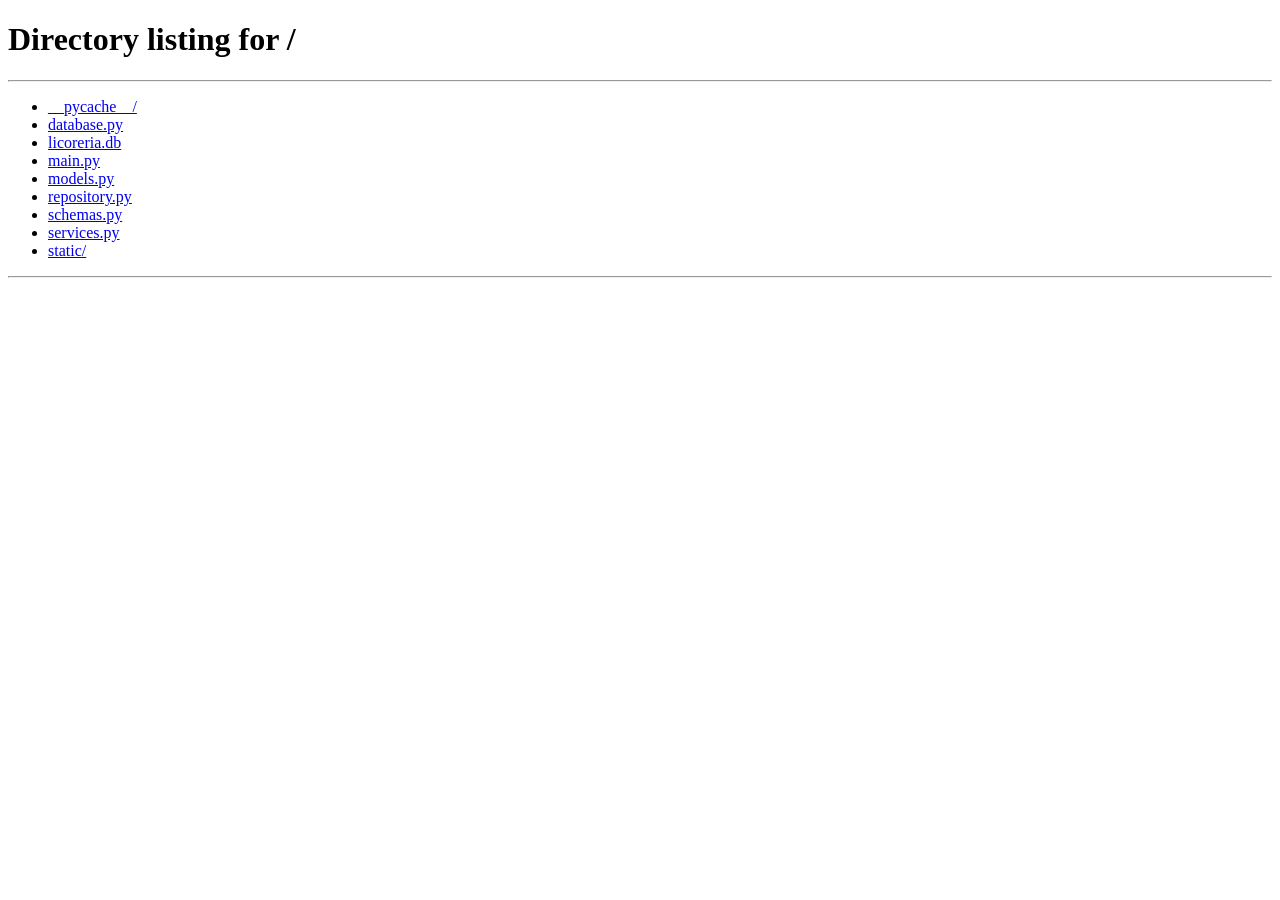
==== static/editar.html @ 01ddfdcc "primera version a modificar" ====
<!DOCTYPE html>
<html lang="es">
<head>
  <meta charset="UTF-8">
  <meta name="viewport" content="width=device-width, initial-scale=1.0">
  <title>Editar Licor - Licorería Central</title>
  <style>
    :root { --primary: #854d0e; --bg: #fefce8; --card: #ffffff; }
    * { box-sizing: border-box; font-family: system-ui, sans-serif; }
    body { background-color: var(--bg); margin: 0; padding: 40px 20px; display: flex; justify-content: center; }
    .card { width: 100%; max-width: 450px; background: var(--card); padding: 25px; border-radius: 8px; box-shadow: 0 4px 10px rgba(0,0,0,0.1); }
    h2 { color: var(--primary); margin-top: 0; }
    .form-group { margin-bottom: 15px; }
    label { display: block; font-weight: bold; margin-bottom: 5px; font-size: 0.9rem; }
    input, select { width: 100%; padding: 9px; border: 1px solid #ccc; border-radius: 4px; font-size: 0.9rem; }
    .btn-group { display: flex; gap: 10px; margin-top: 20px; }
    button { flex: 1; padding: 10px; border: none; border-radius: 4px; font-weight: bold; cursor: pointer; }
    .btn-save { background: var(--primary); color: white; }
    .btn-cancel { background: #6b7280; color: white; text-align: center; text-decoration: none; display: inline-block; line-height: 20px; }
  </style>
</head>
<body>

  <div class="card">
    <h2>✏️ Editar Licor</h2>
    <form id="edit-form">
      <div class="form-group">
        <label>Nombre del Producto</label>
        <input type="text" id="nombre" required>
      </div>

      <div class="form-group">
        <label>Categoría</label>
        <select id="categoria">
          <option value="Pisco">Pisco</option>
          <option value="Whisky">Whisky</option>
          <option value="Ron">Ron</option>
          <option value="Vino">Vino</option>
          <option value="Cerveza">Cerveza</option>
        </select>
      </div>

      <div class="form-group">
        <label>Precio (S/)</label>
        <input type="number" id="precio" step="0.01" required>
      </div>

      <div class="form-group">
        <label>Stock</label>
        <input type="number" id="stock" required>
      </div>

      <div class="form-group">
        <label>Grado Alcohol (%)</label>
        <input type="number" id="grado_alcohol" step="0.1">
      </div>

      <div class="btn-group">
        <button type="submit" class="btn-save">Guardar Cambios</button>
        <a href="/" class="btn-cancel">Cancelar</a>
      </div>
    </form>
  </div>

  <script>
    // Obtener el ID desde la URL (?id=X)
    const urlParams = new URLSearchParams(window.location.search);
    const licorId = urlParams.get('id');

    if (!licorId) {
      alert('ID no especificado.');
      window.location.href = '/';
    }

    // Cargar datos actuales del licor
    async function loadData() {
      const res = await fetch(`/api/licores/${licorId}`);
      if (!res.ok) {
        alert('Producto no encontrado');
        window.location.href = '/';
        return;
      }
      const json = await res.json();
      const item = json.data;

      document.getElementById('nombre').value = item.nombre;
      document.getElementById('categoria').value = item.categoria;
      document.getElementById('precio').value = item.precio;
      document.getElementById('stock').value = item.stock;
      document.getElementById('grado_alcohol').value = item.grado_alcohol;
    }

    // Enviar solicitud PUT al servidor
    document.getElementById('edit-form').addEventListener('submit', async (e) => {
      e.preventDefault();
      const payload = {
        nombre: document.getElementById('nombre').value,
        categoria: document.getElementById('categoria').value,
        precio: parseFloat(document.getElementById('precio').value),
        stock: parseInt(document.getElementById('stock').value),
        grado_alcohol: parseFloat(document.getElementById('grado_alcohol').value || 0)
      };

      const res = await fetch(`/api/licores/${licorId}`, {
        method: 'PUT',
        headers: { 'Content-Type': 'application/json' },
        body: JSON.stringify(payload)
      });

      if (res.ok) {
        alert('Licor actualizado exitosamente');
        // Si fue abierto en una ventana emergente, la cierra; si no, redirige
        if (window.opener) {
          window.opener.location.reload();
          window.close();
        } else {
          window.location.href = '/';
        }
      } else {
        alert('Error al actualizar el producto');
      }
    });

    loadData();
  </script>
</body>
</html>
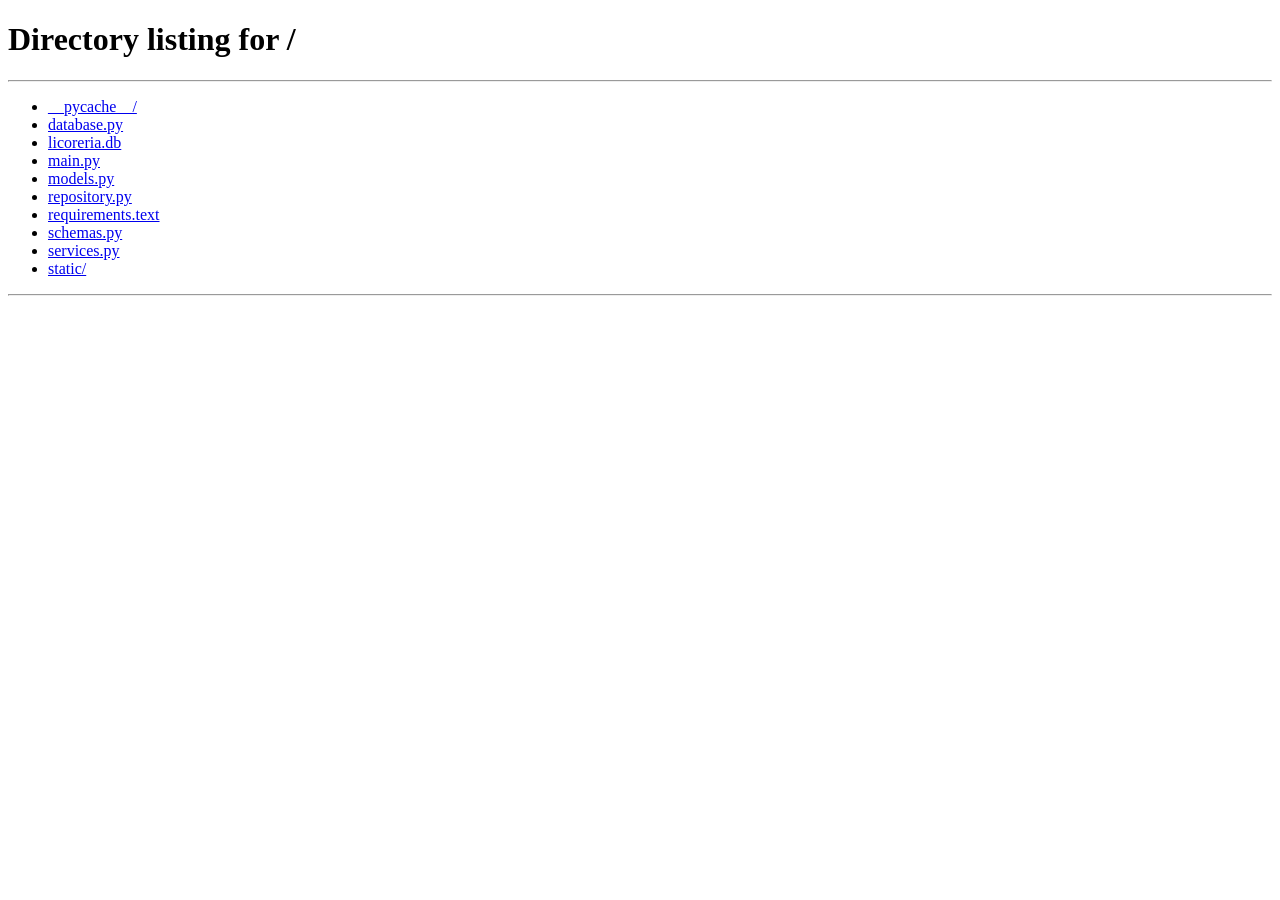
==== commit 8852e893: "Optimizacion de interfaz y seguridad en verificacion de ruta" ====
--- a/static/editar.html
+++ b/static/editar.html
@@ -4,25 +4,12 @@
   <meta charset="UTF-8">
   <meta name="viewport" content="width=device-width, initial-scale=1.0">
   <title>Editar Licor - Licorería Central</title>
-  <style>
-    :root { --primary: #854d0e; --bg: #fefce8; --card: #ffffff; }
-    * { box-sizing: border-box; font-family: system-ui, sans-serif; }
-    body { background-color: var(--bg); margin: 0; padding: 40px 20px; display: flex; justify-content: center; }
-    .card { width: 100%; max-width: 450px; background: var(--card); padding: 25px; border-radius: 8px; box-shadow: 0 4px 10px rgba(0,0,0,0.1); }
-    h2 { color: var(--primary); margin-top: 0; }
-    .form-group { margin-bottom: 15px; }
-    label { display: block; font-weight: bold; margin-bottom: 5px; font-size: 0.9rem; }
-    input, select { width: 100%; padding: 9px; border: 1px solid #ccc; border-radius: 4px; font-size: 0.9rem; }
-    .btn-group { display: flex; gap: 10px; margin-top: 20px; }
-    button { flex: 1; padding: 10px; border: none; border-radius: 4px; font-weight: bold; cursor: pointer; }
-    .btn-save { background: var(--primary); color: white; }
-    .btn-cancel { background: #6b7280; color: white; text-align: center; text-decoration: none; display: inline-block; line-height: 20px; }
-  </style>
+  <link rel="stylesheet" href="/static/css/edit.css">
 </head>
 <body>
 
   <div class="card">
-    <h2>✏️ Editar Licor</h2>
+    <h2>Editar Licor</h2>
     <form id="edit-form">
       <div class="form-group">
         <label>Nombre del Producto</label>
@@ -62,66 +49,6 @@
     </form>
   </div>
 
-  <script>
-    // Obtener el ID desde la URL (?id=X)
-    const urlParams = new URLSearchParams(window.location.search);
-    const licorId = urlParams.get('id');
-
-    if (!licorId) {
-      alert('ID no especificado.');
-      window.location.href = '/';
-    }
-
-    // Cargar datos actuales del licor
-    async function loadData() {
-      const res = await fetch(`/api/licores/${licorId}`);
-      if (!res.ok) {
-        alert('Producto no encontrado');
-        window.location.href = '/';
-        return;
-      }
-      const json = await res.json();
-      const item = json.data;
-
-      document.getElementById('nombre').value = item.nombre;
-      document.getElementById('categoria').value = item.categoria;
-      document.getElementById('precio').value = item.precio;
-      document.getElementById('stock').value = item.stock;
-      document.getElementById('grado_alcohol').value = item.grado_alcohol;
-    }
-
-    // Enviar solicitud PUT al servidor
-    document.getElementById('edit-form').addEventListener('submit', async (e) => {
-      e.preventDefault();
-      const payload = {
-        nombre: document.getElementById('nombre').value,
-        categoria: document.getElementById('categoria').value,
-        precio: parseFloat(document.getElementById('precio').value),
-        stock: parseInt(document.getElementById('stock').value),
-        grado_alcohol: parseFloat(document.getElementById('grado_alcohol').value || 0)
-      };
-
-      const res = await fetch(`/api/licores/${licorId}`, {
-        method: 'PUT',
-        headers: { 'Content-Type': 'application/json' },
-        body: JSON.stringify(payload)
-      });
-
-      if (res.ok) {
-        alert('Licor actualizado exitosamente');
-        // Si fue abierto en una ventana emergente, la cierra; si no, redirige
-        if (window.opener) {
-          window.opener.location.reload();
-          window.close();
-        } else {
-          window.location.href = '/';
-        }
-      } else {
-        alert('Error al actualizar el producto');
-      }
-    });
-
-    loadData();
-  </script>
+  <script src="/static/js/editar.js"></script>
 </body>
 </html>
--- a/static/css/edit.css
+++ b/static/css/edit.css
@@ -0,0 +1,131 @@
+:root {
+  --primary: #854d0e;
+  --primary-hover: #713f12;
+  --bg-gradient: linear-gradient(135deg, #fefce8 0%, #fef3c7 100%);
+  --card-bg: #ffffff;
+  --text-main: #1f2937;
+  --text-muted: #4b5563;
+  --border-color: #d1d5db;
+  
+  --shadow-lg: 0 15px 30px -5px rgba(133, 77, 14, 0.15), 0 10px 12px -5px rgba(0, 0, 0, 0.04);
+  --radius: 12px;
+}
+
+* {
+  box-sizing: border-box;
+  margin: 0;
+  padding: 0;
+  font-family: system-ui, -apple-system, BlinkMacSystemFont, 'Segoe UI', Roboto, Oxygen, Ubuntu, Cantarell, sans-serif;
+}
+
+body {
+  background: var(--bg-gradient);
+  color: var(--text-main);
+  min-height: 100vh;
+  padding: 40px 20px;
+  display: flex;
+  justify-content: center;
+  align-items: center;
+}
+
+.card {
+  width: 100%;
+  max-width: 480px;
+  background: var(--card-bg);
+  padding: 32px;
+  border-radius: var(--radius);
+  box-shadow: var(--shadow-lg);
+  border: 1px solid rgba(254, 240, 138, 0.6);
+}
+
+h2 {
+  color: var(--primary);
+  font-size: 1.5rem;
+  font-weight: 700;
+  margin-bottom: 24px;
+  padding-bottom: 10px;
+  border-bottom: 2px solid #fef08a;
+  display: flex;
+  align-items: center;
+  gap: 8px;
+}
+
+.form-group {
+  margin-bottom: 18px;
+}
+
+label {
+  display: block;
+  font-weight: 600;
+  margin-bottom: 6px;
+  font-size: 0.88rem;
+  color: var(--text-muted);
+}
+
+input, select {
+  width: 100%;
+  padding: 11px 14px;
+  border: 1px solid var(--border-color);
+  border-radius: 6px;
+  font-size: 0.95rem;
+  outline: none;
+  transition: all 0.2s ease-in-out;
+  background-color: #ffffff;
+  color: var(--text-main);
+}
+
+input:focus, select:focus {
+  border-color: var(--primary);
+  box-shadow: 0 0 0 3px rgba(133, 77, 14, 0.15);
+}
+
+.btn-group {
+  display: flex;
+  gap: 12px;
+  margin-top: 28px;
+}
+
+button, .btn-cancel {
+  flex: 1;
+  padding: 12px;
+  border-radius: 6px;
+  font-weight: 700;
+  font-size: 0.95rem;
+  text-align: center;
+  cursor: pointer;
+  transition: all 0.2s ease;
+  border: none;
+}
+
+.btn-save {
+  background-color: var(--primary);
+  color: #ffffff;
+}
+
+.btn-save:hover {
+  background-color: var(--primary-hover);
+  transform: translateY(-1px);
+  box-shadow: 0 4px 12px rgba(133, 77, 14, 0.2);
+}
+
+.btn-save:active {
+  transform: translateY(0);
+}
+
+.btn-cancel {
+  background-color: #6b7280;
+  color: #ffffff;
+  text-decoration: none;
+  display: inline-flex;
+  justify-content: center;
+  align-items: center;
+}
+
+.btn-cancel:hover {
+  background-color: #4b5563;
+  transform: translateY(-1px);
+}
+
+.btn-cancel:active {
+  transform: translateY(0);
+}
